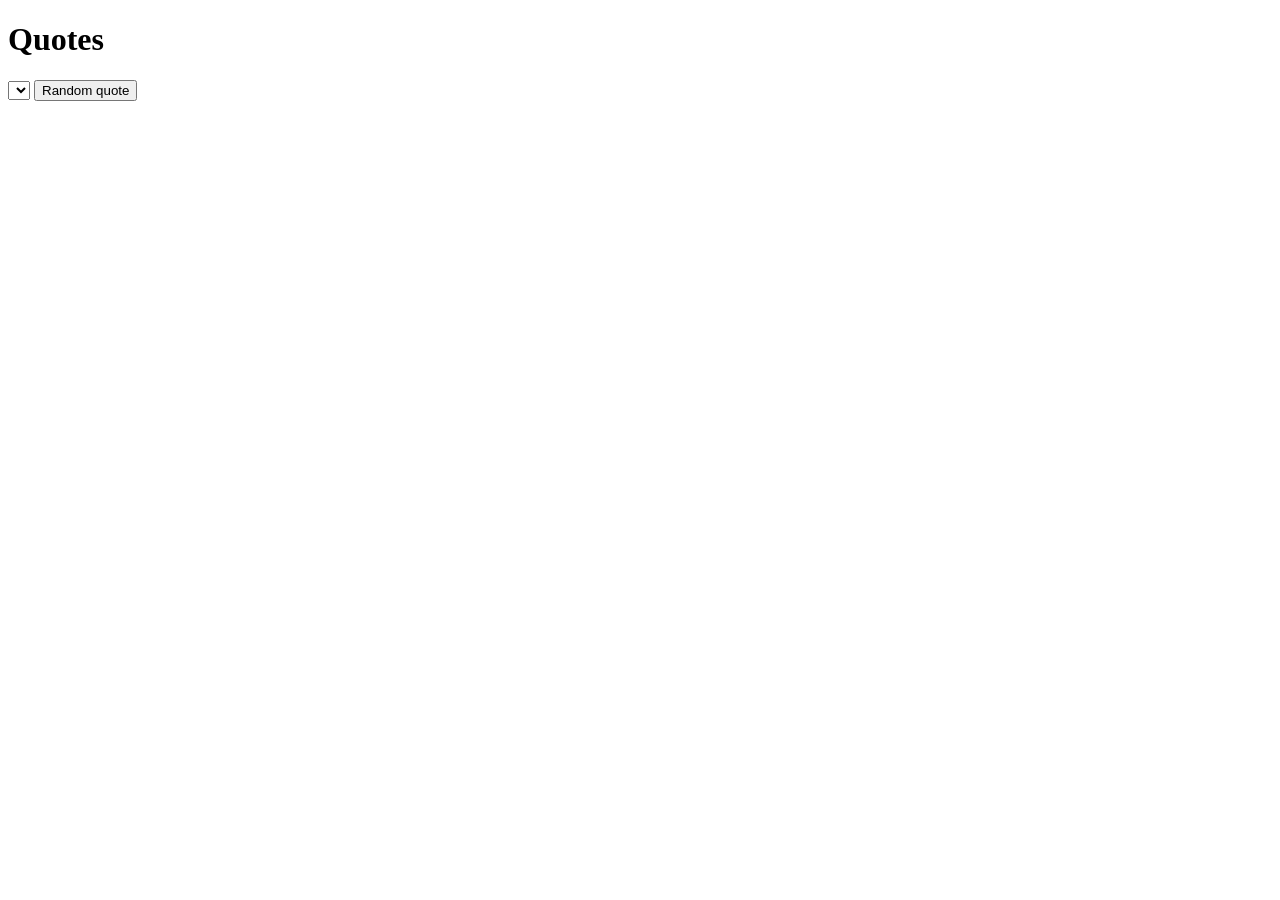
==== frontend/index.html @ 88b9bf26 "Created index page and js file" ====
<!DOCTYPE html>
<html lang="en">
<head>
  <meta charset="UTF-8">
  <title>Quotes</title>
</head>
<body>
  <h1>Quotes</h1>

  <select id="category-select"></select>
  <button id="random-btn">Random quote</button>

  <div id="quote-box"></div>

  <script src="script.js"></script>
</body>
</html>
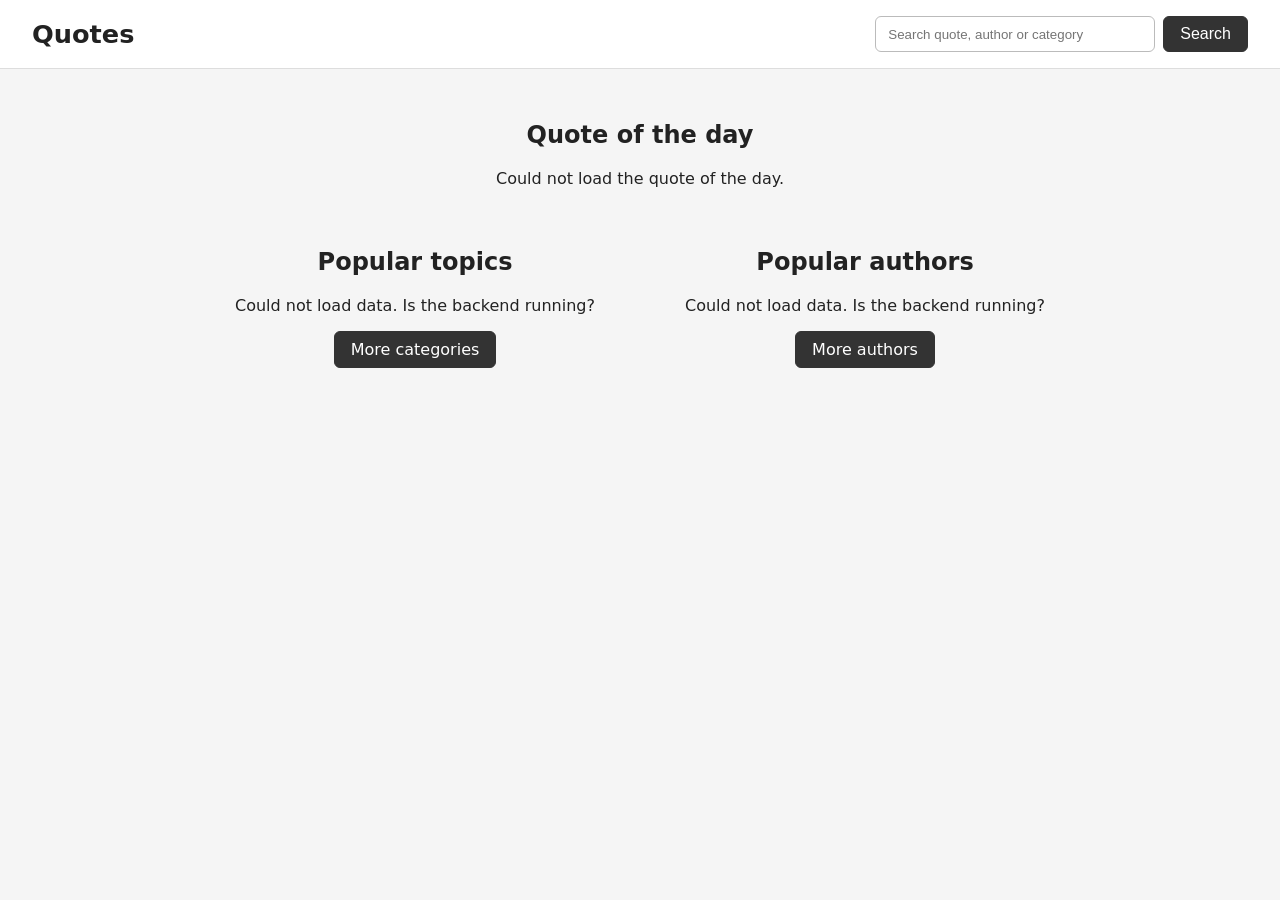
==== commit 0fa28e87: "updated frontend" ====
--- a/frontend/index.html
+++ b/frontend/index.html
@@ -2,15 +2,39 @@
 <html lang="en">
 <head>
   <meta charset="UTF-8">
+  <meta name="viewport" content="width=device-width, initial-scale=1">
   <title>Quotes</title>
+  <link rel="stylesheet" href="style.css">
 </head>
-<body>
-  <h1>Quotes</h1>
+<body data-page="home">
+  <header>
+    <a class="logo" href="index.html">Quotes</a>
+    <form class="search" action="quotes.html" method="get">
+      <input type="search" name="search" placeholder="Search quote, author or category" required>
+      <button type="submit">Search</button>
+    </form>
+  </header>
 
-  <select id="category-select"></select>
-  <button id="random-btn">Random quote</button>
+  <main>
+    <section>
+      <h2>Quote of the day</h2>
+      <div id="quote-of-the-day"></div>
+    </section>
 
-  <div id="quote-box"></div>
+    <div class="columns">
+      <section>
+        <h2>Popular topics</h2>
+        <ul id="popular-categories" class="list"></ul>
+        <a class="button" href="categories.html">More categories</a>
+      </section>
+
+      <section>
+        <h2>Popular authors</h2>
+        <ul id="popular-authors" class="list"></ul>
+        <a class="button" href="authors.html">More authors</a>
+      </section>
+    </div>
+  </main>
 
   <script src="script.js"></script>
 </body>
--- a/frontend/style.css
+++ b/frontend/style.css
@@ -0,0 +1,99 @@
+* { box-sizing: border-box; }
+
+body {
+  font-family: system-ui, sans-serif;
+  margin: 0;
+  background: #f5f5f5;
+  color: #222;
+}
+
+header {
+  display: flex;
+  justify-content: space-between;
+  align-items: center;
+  padding: 16px 32px;
+  background: #fff;
+  border-bottom: 1px solid #ddd;
+}
+
+.logo {
+  font-size: 1.6rem;
+  font-weight: bold;
+  text-decoration: none;
+  color: inherit;
+}
+
+.search { display: flex; gap: 8px; }
+
+.search input {
+  width: 280px;
+  padding: 8px 12px;
+  border: 1px solid #bbb;
+  border-radius: 6px;
+}
+
+button, .button {
+  display: inline-block;
+  padding: 8px 16px;
+  border: 1px solid #333;
+  border-radius: 6px;
+  background: #333;
+  color: #fff;
+  font-size: 1rem;
+  text-decoration: none;
+  cursor: pointer;
+}
+
+button:hover, .button:hover { background: #555; }
+
+/* everything is centered in a column in the middle of the page */
+main {
+  max-width: 900px;
+  margin: 0 auto;
+  padding: 32px 16px;
+  text-align: center;
+}
+
+.columns {
+  display: grid;
+  grid-template-columns: 1fr 1fr;
+  gap: 32px;
+  margin-top: 40px;
+}
+
+.list { list-style: none; padding: 0; margin: 0 0 16px; }
+
+.list a {
+  display: flex;
+  justify-content: space-between;
+  padding: 10px 14px;
+  margin-bottom: 8px;
+  border: 1px solid #ddd;
+  border-radius: 6px;
+  background: #fff;
+  color: inherit;
+  text-decoration: none;
+}
+
+.list a:hover { background: #eef1ff; }
+.list .count { color: #777; }
+
+/* each quote is a bordered box with the author below the text */
+.quote-card {
+  max-width: 700px;
+  margin: 16px auto;
+  padding: 20px;
+  border: 2px solid #333;
+  border-radius: 8px;
+  background: #fff;
+}
+
+.quote-text { margin: 0 0 12px; font-size: 1.25rem; font-style: italic; }
+.quote-author { margin: 0; font-weight: bold; }
+.quote-author a { color: inherit; }
+
+@media (max-width: 700px) {
+  .columns { grid-template-columns: 1fr; }
+  header { flex-direction: column; gap: 12px; }
+  .search input { width: 100%; }
+}
